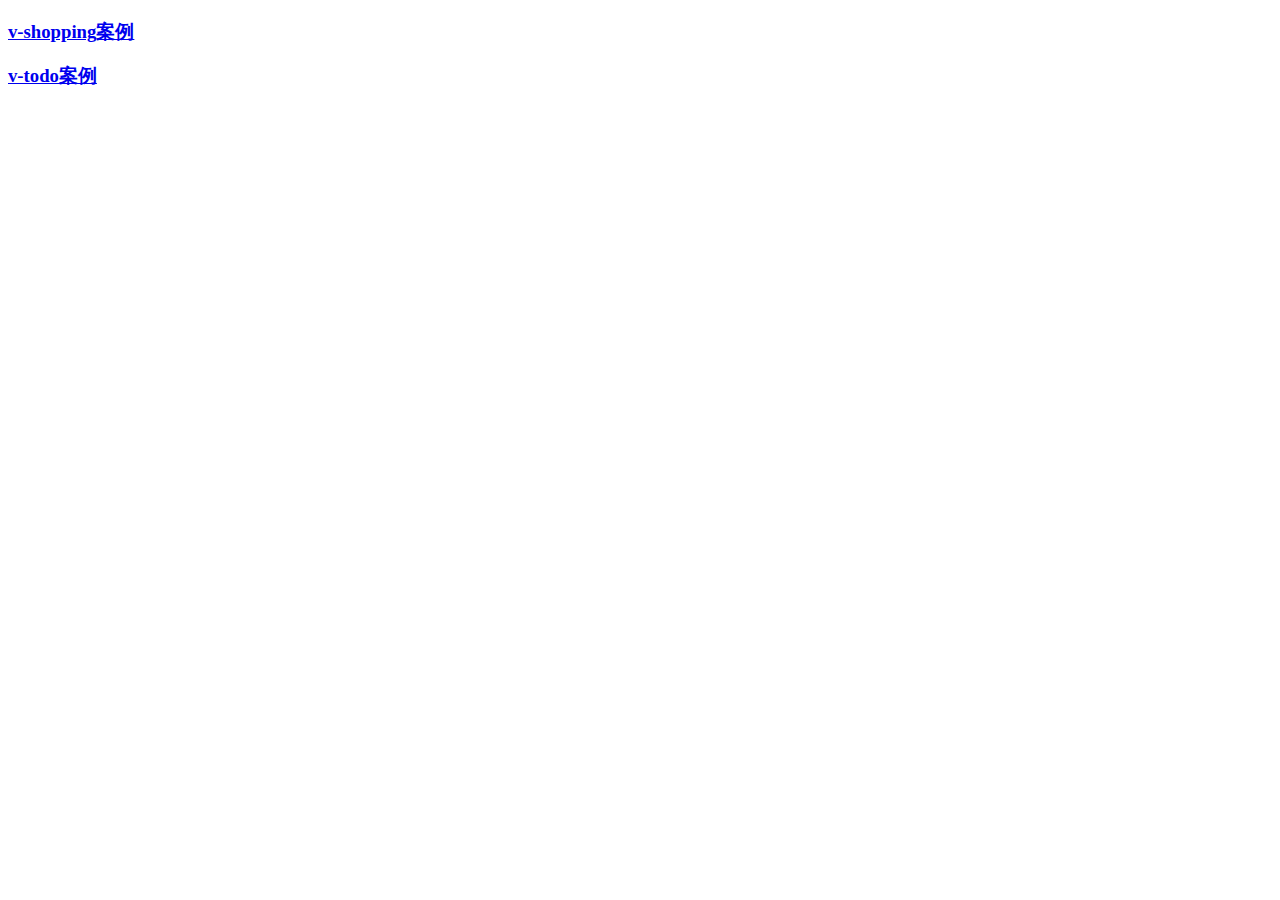
==== index.html @ 5227e921 "add demo" ====
<!DOCTYPE html>
<html>
	<head>
		<meta charset="UTF-8">
		<title></title>
	</head>
	<body>
		<h3><a href="vueShopping/goodList.html">v-shopping案例</a></h3>
		<h3><a href="vuetodo/index.html">v-todo案例</a></h3>
	</body>
</html>
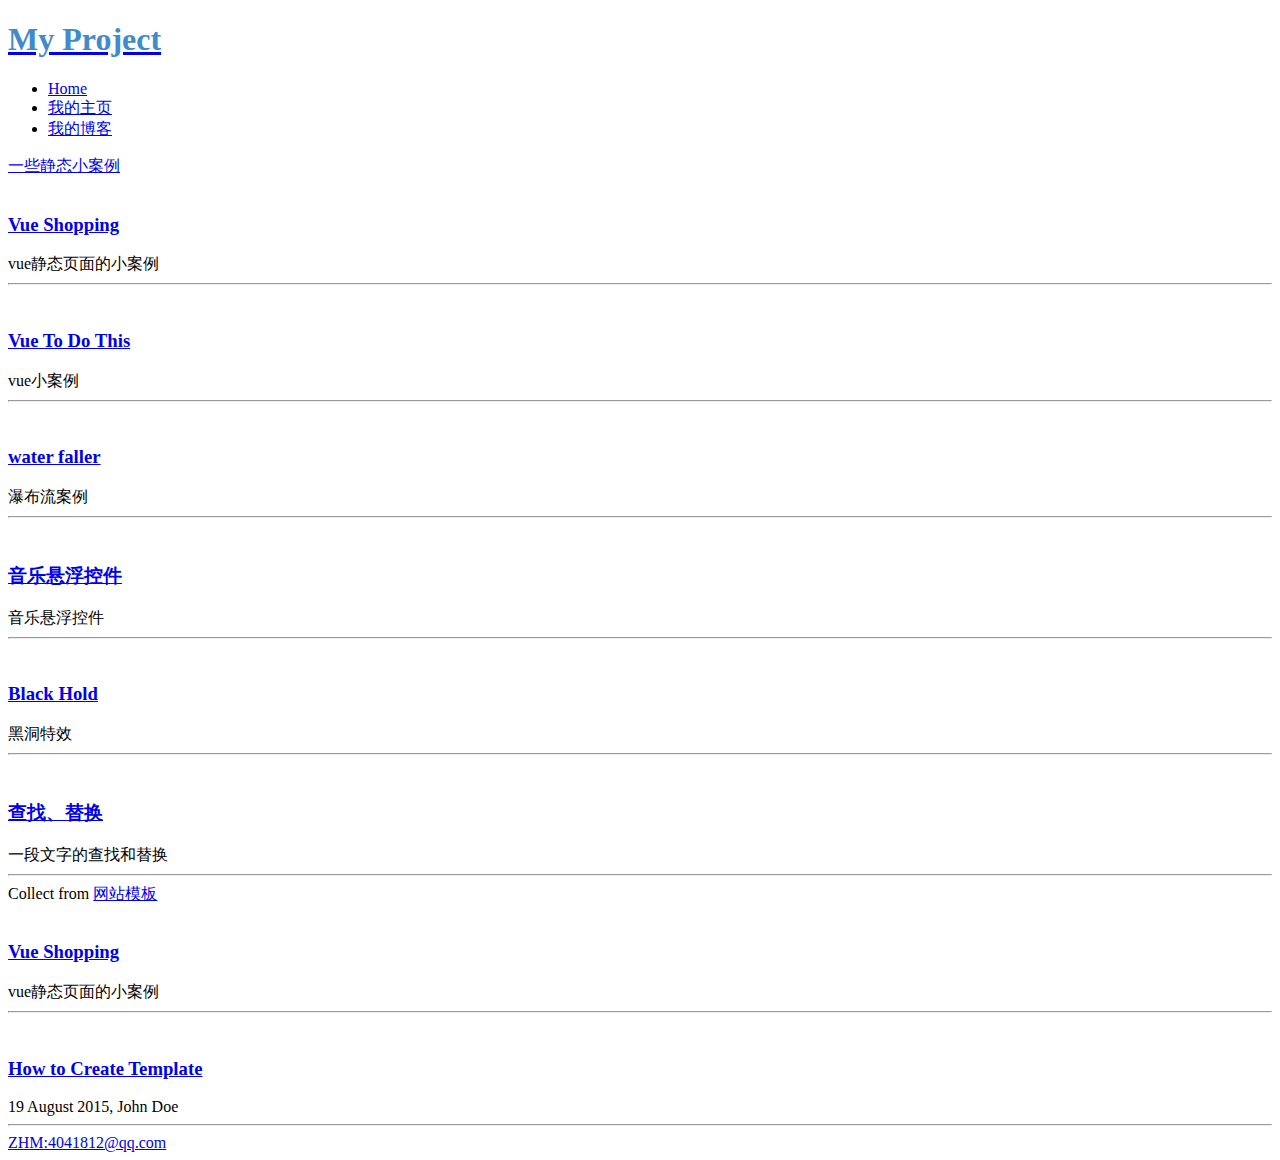
==== commit 962c2cdc: "my project change" ====
--- a/index.html
+++ b/index.html
@@ -1,11 +1,185 @@
 <!DOCTYPE html>
-<html>
-	<head>
-		<meta charset="UTF-8">
-		<title></title>
-	</head>
-	<body>
-		<h3><a href="vueShopping/goodList.html">v-shopping案例</a></h3>
-		<h3><a href="vuetodo/index.html">v-todo案例</a></h3>
-	</body>
-</html>
+<html lang="en">
+<head>
+    <meta charset="utf-8">
+    <title>My Project</title>
+    <meta name="description" content="">
+    <meta name="viewport" content="width=device-width">
+    <link rel="icon" type="image/png" href="img/me.png">
+    <!-- Bootstrap styles -->
+    <link rel="stylesheet" href="css/bootstrap.min.css">
+   
+    <!-- Font-Awesome -->
+    <link rel="stylesheet" href="css/font-awesome/css/font-awesome.min.css">
+
+    <!-- Google Webfonts -->
+    <link href='http://fonts.googleapis.com/css?family=Open+Sans:400,600|PT+Serif:400,400italic' rel='stylesheet' type='text/css'>
+
+    <!-- Styles -->
+    <link rel="stylesheet" href="css/style.css" id="theme-styles">
+
+    <!--[if lt IE 9]>      
+        <script src="js/respond.js"></script>
+    <![endif]-->
+    
+</head>
+<body>
+    <header>
+        <div class="widewrapper masthead">
+            <div class="container">
+                <a href="index.html" id="logo">
+                   <h1 style="color: #428BCA;">My Project</h1>
+                </a>
+        
+                <div id="mobile-nav-toggle" class="pull-right">
+                    <a href="#" data-toggle="collapse" data-target=".clean-nav .navbar-collapse">
+                        <i class="fa fa-bars"></i>
+                    </a>
+                </div>  
+                <nav class="pull-right clean-nav">
+                    <div class="collapse navbar-collapse">
+                        <ul class="nav nav-pills navbar-nav">
+                          
+                            <li>
+                                <a href="index.html">Home</a>
+                            </li>
+                            <li>
+                                <a href="http://www.zhmblog.cn">我的主页</a>
+                            </li>
+                            <li>
+                                <a href="http://blog.zhmblog.cn">我的博客</a>
+                            </li>                        
+                        </ul>
+                    </div>
+                </nav>       
+            </div>
+        </div>
+
+        <div class="widewrapper subheader">
+            <div class="container">
+                <div class="clean-breadcrumb">
+                    <a href="#">一些静态小案例</a>
+                </div>
+            </div>
+        </div>
+    </header>
+
+    <div class="widewrapper main">
+        <div class="container">
+            <div class="row">
+                <div class="col-md-11 blog-main">
+                    <div class="row">
+                        <div class="col-md-6 col-sm-6">
+                            <article class=" blog-teaser">
+                                <header>
+                                    <img src="img/1.jpg" alt="">
+                                     <h3><a href="http://www.zhmblog.cn/project/vueShopping/goodList.html">Vue Shopping</a></h3>
+                                    <span class="meta">vue静态页面的小案例</span>
+                                    <hr>
+                                </header>
+                            
+                            </article>
+                        </div>
+                        <div class="col-md-6 col-sm-6">
+                            <article class="blog-teaser">
+                                <header>
+                                    <img src="img/2.jpg" alt="">
+                                    <h3><a href="http://www.zhmblog.cn/project/vuetodo/index.html">Vue To Do This</a></h3>
+                                    <span class="meta">vue小案例</span>
+                                    <hr>
+                                </header>
+                            
+                            </article>
+                        </div>
+                    </div>
+        
+                    <div class="row">
+                        <div class="col-md-6 col-sm-6">
+                            <article class="blog-teaser">
+                                <header>
+                                    <img src="img/4.jpg" alt="">
+                                    <h3><a href="http://www.zhmblog.cn/project/waterfall/index.html">water faller</a></h3>
+                                    <span class="meta">瀑布流案例</span>
+                                    <hr>
+                                </header>
+                               
+                            </article>
+                        </div>
+                        <div class="col-md-6 col-sm-6">
+                            <article class=" blog-teaser">
+                                <header>
+                                    <img src="img/1.jpg" alt="">
+                                    <h3><a href="http://www.zhmblog.cn/project/musicControl/index.html">音乐悬浮控件</a></h3>
+                                    <span class="meta">音乐悬浮控件</span>
+                                    <hr>
+                                </header>
+                            
+                            </article>
+                        </div>                        
+
+                    </div>
+                     <div class="row">                     	
+                        <div class="col-md-6 col-sm-6">
+                            <article class="blog-teaser">
+                                <header>
+                                    <img src="img/3.jpg" alt="">
+                                    <h3><a href="http://www.zhmblog.cn/project/blackHold/index.html">Black Hold</a></h3>
+                                    <span class="meta">黑洞特效</span>
+                                    <hr>
+                                </header>
+                               
+                            </article>
+                        </div>                        
+                        <div class="col-md-6 col-sm-6">
+                            <article class="blog-teaser">
+                                <header>
+                                    <img src="img/3.jpg" alt="">
+                                    <h3><a href="http://www.zhmblog.cn/project/selectReplace/index.html">查找、替换</a></h3>
+                                    <span class="meta">一段文字的查找和替换</span>
+                                    <hr>
+                                </header>
+                               
+                            </article>
+                        </div>
+                    </div>
+                    <div class="copyrights">Collect from <a href="http://www.cssmoban.com/"  title="网站模板">网站模板</a></div>
+                     <div class="row">                        
+                        <div class="col-md-6 col-sm-6">
+                            <article class=" blog-teaser">
+                                <header>
+                                    <img src="img/1.jpg" alt="">
+                                    <h3><a href="http://www.zhmblog.cn/project/vueShopping/goodList.html">Vue Shopping</a></h3>
+                                    <span class="meta">vue静态页面的小案例</span>
+                                    <hr>
+                                </header>
+                            
+                            </article>
+                        </div>
+                        <div class="col-md-6 col-sm-6">
+                            <article class=" blog-teaser">
+                                <header>
+                                    <img src="img/5.jpg" alt="">
+                                    <h3><a href="javascript:">How to Create Template</a></h3>
+                                    <span class="meta">19 August 2015, John Doe</span>
+                                    <hr>
+                                </header>
+                            
+                            </article>
+                        </div>
+
+                    </div>
+
+                    <div class="paging">
+                        <a href="#" class="older">ZHM:4041812@qq.com</i></a>
+                    </div>
+                </div>               
+            </div>
+        </div>
+    </div>
+    
+    <script src="js/jquery.min.js"></script>
+    <script src="js/bootstrap.min.js"></script>
+    <script src="js/modernizr.js"></script>
+
+</body>
+</html>